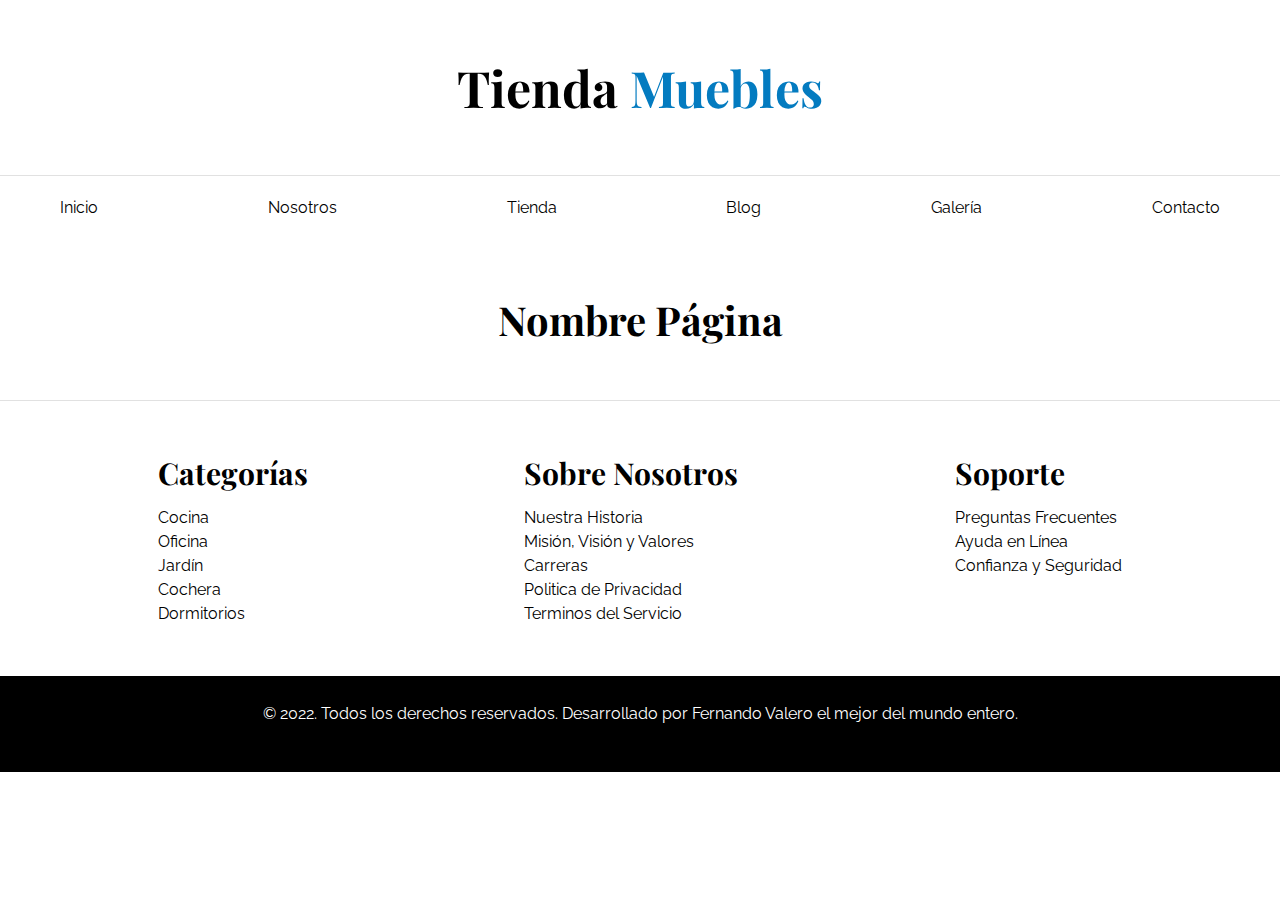
==== base.html @ 815ec8ab "first commit" ====
<!DOCTYPE html>
<html lang="es">
<head>
    <meta charset="UTF-8">
    <meta http-equiv="X-UA-Compatible" content="IE=edge">
    <meta name="viewport" content="width=device-width, initial-scale=1.0">
    <title>Los Mejores Muebles</title>
    <link rel="stylesheet" href="css/normalize.css">
    <link rel="preconnect" href="https://fonts.googleapis.com">
    <link rel="preconnect" href="https://fonts.gstatic.com" crossorigin>
    <link href="https://fonts.googleapis.com/css2?family=Playfair+Display:wght@700&family=Raleway:wght@400;700;900&display=swap" rel="stylesheet">
    <link rel="stylesheet" href="css/app.css">
</head>
<body>
    <header>
        <h1 class="nombre-sitio">Tienda <span>Muebles</span></h1>
    </header>

    <div class="contenedor-navegacion">
        <nav class="nav-principal contenedor">
            <a class="nav" href="index.html">Inicio</a>
            <a class="nav" href="nosotros.html">Nosotros</a>
            <a class="nav" href="tienda.html">Tienda</a>
            <a class="nav" href="blog.html">Blog</a>
            <a class="nav" href="galeria.html">Galería</a>
            <a class="nav" href="contacto.html">Contacto</a>
        </nav>
    </div>

    

    <main class="contenedor contenido-principal">
        <h2>Nombre Página</h2>

    </main>


    <footer >
        <div class="site-footer">
            <div class="menu-footer contenedor">
                <div>
                    <h3>Categorías</h3>
                    <nav class="navegacion">
                        <a href="">Cocina</a>
                        <a href="">Oficina</a>
                        <a href="">Jardín</a>
                        <a href="">Cochera</a>
                        <a href="">Dormitorios</a>
                    </nav>
                </div>
                <div>
                    <h3>Sobre Nosotros</h3>
                    <nav class="navegacion">
                        <a href="">Nuestra Historia</a>
                        <a href="">Misión, Visión y Valores</a>
                        <a href="">Carreras</a>
                        <a href="">Politica de Privacidad</a>
                        <a href="">Terminos del Servicio</a>
                    </nav>
                </div>
                <div>
                    <h3>Soporte</h3>
                    <nav class="navegacion">
                        <a href="">Preguntas Frecuentes</a>
                        <a href="">Ayuda en Línea</a>
                        <a href="">Confianza y Seguridad</a>
                    </nav>
                </div>
        </div>
        </div>
        <div class="copyright">
            <p> © 2022. Todos los derechos reservados. Desarrollado por Fernando Valero el mejor del mundo entero.</p>

        </div>
    </footer>


    
</body>
</html>
---- css/app.css ----
/* Documento */

html {
    box-sizing: border-box;
    font-size: 62.5%; /* 1rem = 10px */
}

*, *:before, *:after {
    box-sizing: inherit;
}

body {
    font-family: 'Raleway', sans-serif;
    font-size: 1.6rem;
    line-height: 1.5;
}
/* Fuentes */
/* font-family: 'Playfair Display', serif;*/
/* font-family: 'Raleway', sans-serif; */
/* ============================== */

/* Globales */
h1, h2, h3 {
    font-family: 'Playfair Display', serif;
    margin: 0 0 5rem 0;
}
h1 {
    font-size: 5rem;
}
h2 {
    font-size: 4rem;
    text-align: center;
}
h3 {
    font-size: 3rem;
}

a {
    text-decoration: none;
    color: #000;
}

img {
    max-width: 100%;
    display: block;
}

button, .boton {
    background-color: #8cbc00;
    color: #fff;
    text-transform: uppercase;
    font-weight: 900;
    padding: 1rem 4rem;
    border: none;
    cursor: pointer;
    transition: background-color .3s ease-out;
}
.boton:hover, button:hover {
    background-color: #769c02;
}

.contenedor {
    max-width: 120rem;
    margin: 0 auto;
}

/* Header */

.nombre-sitio {
    margin-top: 5rem;
    text-align: center;
}
.nombre-sitio span {
    color: #037bc0;
}

/* Navegación */

.contenedor-navegacion {
    border-top: 1px solid #e1e1e1;
}
.nav-principal {
    display: flex;
    justify-content: space-between;
}
.nav {
    padding: 2rem 2rem;
}
.nav:hover {
    background-color: #037bc0;
    color: #fff;
}

.hero {
    background-image: url(../img/principal.jpg);
    background-repeat: no-repeat;
    background-size: cover;
    background-position: center center;
    height: 55rem;
}

/* Categorias */

.categorias {
    padding-top: 5rem;
}
.categoria a {
    text-align: center;
    display: block;
    padding: 20px;
    font-size: 20px;
}
.categoria a:hover {
    background-color: #037bc0;
    color: #fff;
    border-bottom-right-radius: 10px;
}

.listado-categorias {
    display: grid;
    grid-template-columns: repeat(3, 1fr);
    gap: 20px;
}

/* Sobre Nosotros */

.sobre-nosotros {
    background-image: linear-gradient(to right, transparent 50%, #037bc0 50%), url(../img/nosotros.jpg);
    padding: 10rem 0;
    background-repeat: no-repeat;
    background-position: center left;
    background-size: 100%, 120rem;
}
.sobre-nosotros-grid {
    display: flex;
    justify-content: flex-end;
}
.texto-nosotros {
    flex-basis: 50%;
    padding-left: 5rem;
    color: #fff;
}

/* Listado de Productos */

.contenido-principal {
    padding-top: 5rem;
}
.listado-productos {
    display: grid;
    grid-template-columns: repeat(6, 1fr);
    gap: 2rem;
}
.producto:nth-child(1) {
    grid-column: 1 / 7;
    display: grid;
    grid-template-columns: 3fr 1fr;
}
.producto:nth-child(1) img {
    height: 43rem;
    width: 100%;
    object-fit: cover;
}
.producto:nth-child(2) {
    grid-column-start: 1; /* Otra manera de posicionar con grid */
    grid-column-end: 4;
}
.producto:nth-child(3) {
    grid-column: 4 / 7;
}
.producto:nth-child(2) img, .producto:nth-child(3) img {
    height: 30rem;
    width: 100%;
    object-fit: cover;
}
.producto:nth-child(4) {
    grid-column: 1 / 3;
}
.producto:nth-child(5) {
    grid-column: 3 / 5;
}
.producto:nth-child(6) {
    grid-column: 5 / 7;
}
.producto {
    background-color: #037bc0;
}

.texto-producto{
    text-align: center;
    color: #fff;
    padding: 2rem;
}
.texto-producto h3 {
    margin: 0;
}
.texto-producto p {
    margin: 0 0 .5rem 0;
}
.texto-producto .precio {
    font-size: 2.8rem;
    font-weight: 900;
}

/* Navegación footer */

.site-footer {
    border-top: 1px solid #e1e1e1;
    margin-top: 5rem;
    padding: 5rem;
}
.menu-footer{
    display: flex;
    flex-direction: row;
    justify-content: space-around
}
.menu-footer h3 {
    margin-bottom: 1rem;
}

.navegacion a {
    display: block;
}

.copyright {
    background-color: #000;
    color: #fff;
    text-align: center;
    padding: 1rem 0 3rem 0;
}


/* Nosotros */

.contenido-nosotros {
    display: grid;
    grid-template-columns: 1fr 2fr;
    grid-template-columns: repeat(auto-fit, minmax( 25rem, 1fr ));
    column-gap: 4rem;
}
.informacion-nosotros {
    display: flex;
    flex-direction: column;
    justify-content: space-around;
}

/* Blog */

.contennedro-blog {
    display: grid;
    grid-template-columns: 2fr 1fr;
    column-gap: 4rem;
}
.entrada {
    border-bottom: 2px solid #e1e1e1;
    padding-bottom: 4rem;
    margin-bottom: 2rem;
}
.entrada:last-of-type {
    border: none;
}
.entrada-meta {
    display: flex;
    justify-content: space-between;
}
.entrada-meta p {
    font-weight: 700;
}
.entrada-meta span {
    color: #037bc0;
}

.contenido-entrada-blog {
    width: 60rem;
    margin: 0 auto;
}

/* Galería */

.galeria {
    list-style: none;
    padding: 0;
    margin: 0;
    display: grid;
    grid-template-columns: repeat(3, 1fr);
    gap: 2rem;
}

.galeria img {
    height: 40rem;
    width: 40rem;
    object-fit: cover;
}

/* Formulario */

.formulario {
    max-width: 60rem;
    margin: 0 auto;
}
.formulario fieldset {
    border: 1px solid #000;
    margin-bottom: 2rem;
}
.formulario legend {
    background-color: #037bc0;
    width: 100%;
    text-align: center;
    color: #fff;
    text-transform: uppercase;
    font-weight: 900;
    padding: 1rem;
    margin-bottom: 4rem;
}

.campo {
    display: flex;
    margin-bottom: 2rem;

}
.campo label {
    flex-basis: 10rem;

}
.campo input[type="text"],
.campo input[type="tel"],
.campo input[type="email"], 
.campo textarea,
.campo select,
.campo input[list="categorias"]{
    flex: 1;
    border: 1px solid #e1e1e1;
}
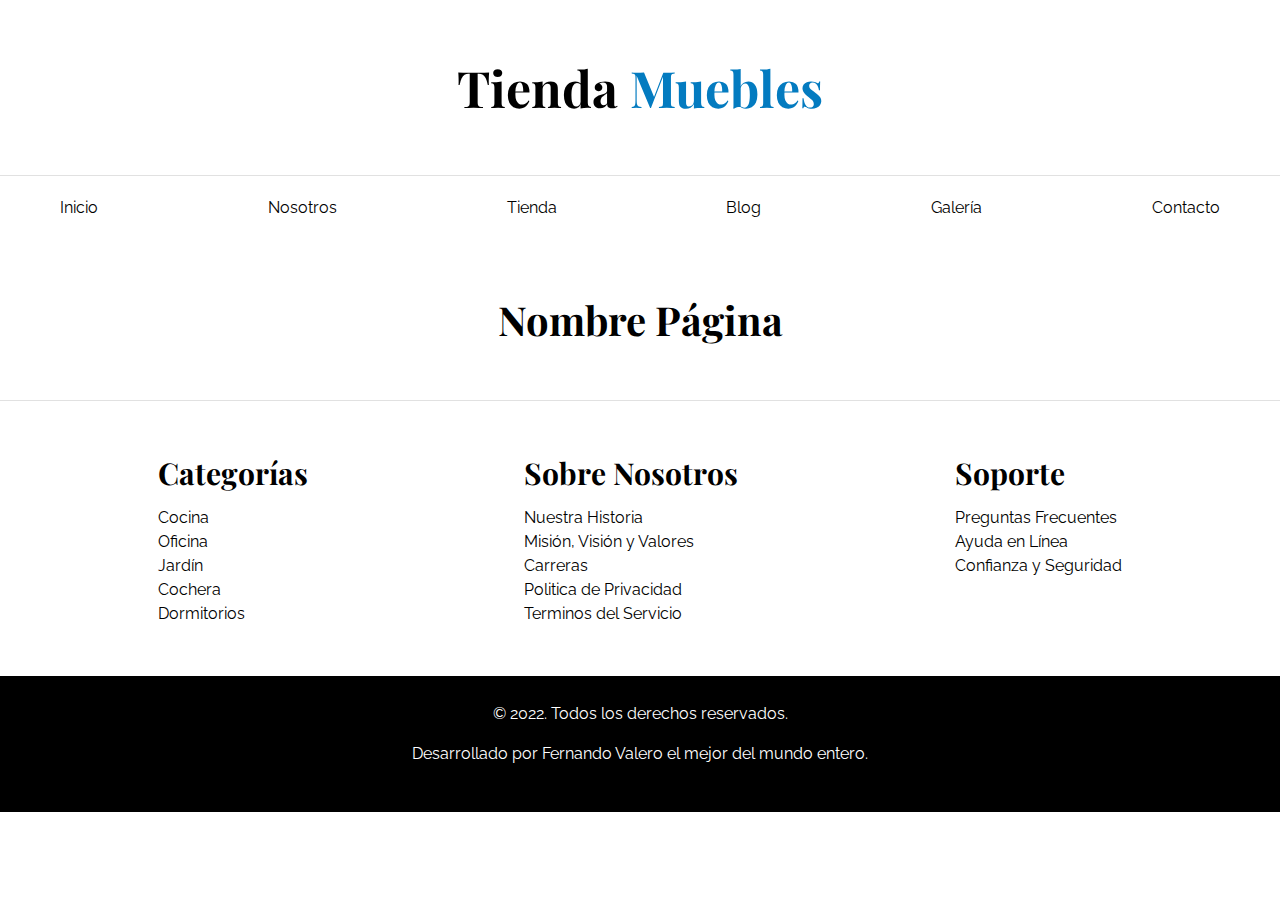
==== commit 690705ec: "FIX: footer copyright" ====
--- a/base.html
+++ b/base.html
@@ -10,6 +10,8 @@
     <link rel="preconnect" href="https://fonts.gstatic.com" crossorigin>
     <link href="https://fonts.googleapis.com/css2?family=Playfair+Display:wght@700&family=Raleway:wght@400;700;900&display=swap" rel="stylesheet">
     <link rel="stylesheet" href="css/app.css">
+    <!-- Fabicon -->
+    <link rel="shortcut icon" href="lampara.ico" type="image/x-icon" />
 </head>
 <body>
     <header>
@@ -69,12 +71,9 @@
         </div>
         </div>
         <div class="copyright">
-            <p> © 2022. Todos los derechos reservados. Desarrollado por Fernando Valero el mejor del mundo entero.</p>
-
+            <p> © 2022. Todos los derechos reservados.</p>
+            <p> Desarrollado por Fernando Valero el mejor del mundo entero.</p>
         </div>
     </footer>
-
-
-    
 </body>
 </html>--- a/css/app.css
+++ b/css/app.css
@@ -330,4 +330,4 @@
 .campo input[list="categorias"]{
     flex: 1;
     border: 1px solid #e1e1e1;
-}+}
